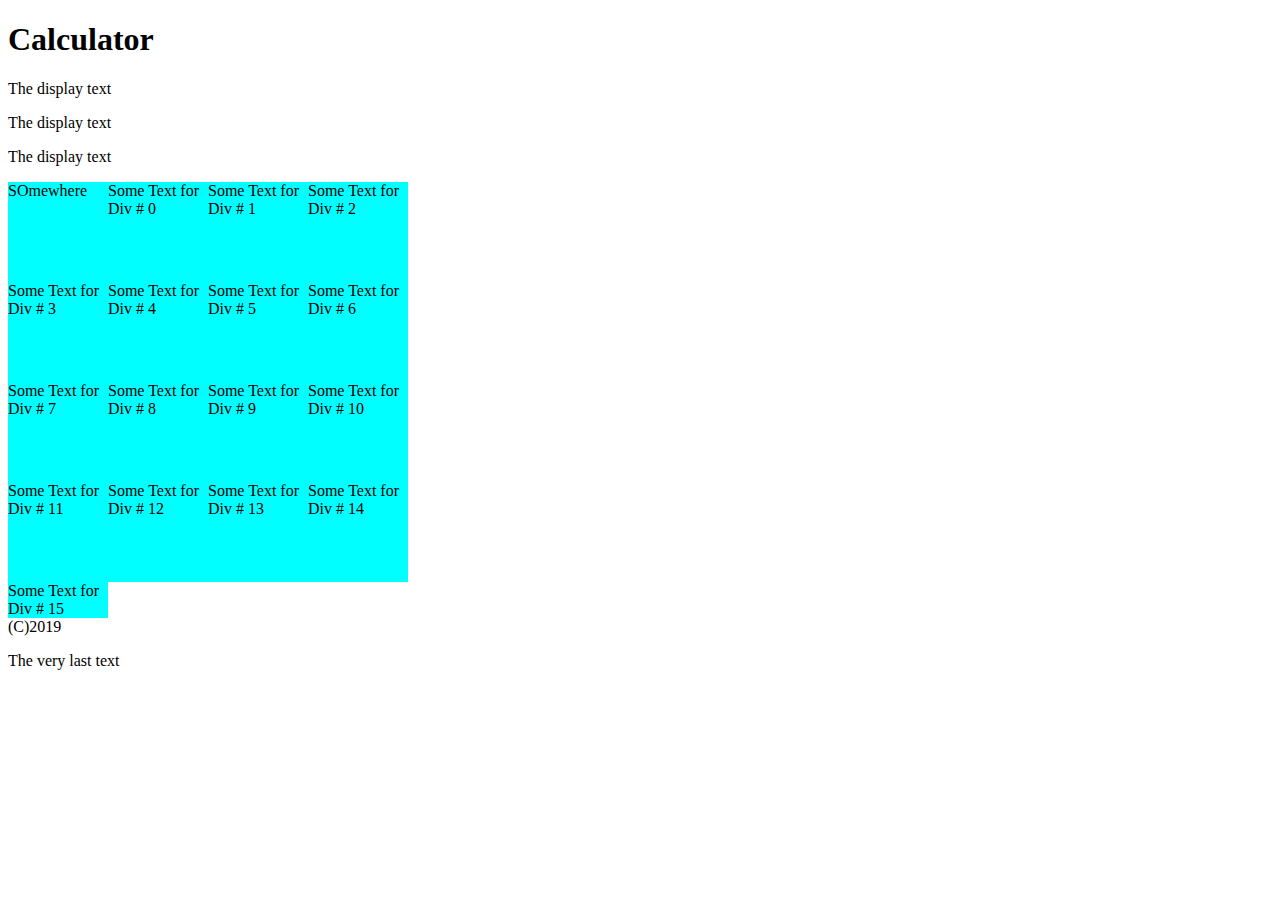
==== index.html @ 273687af "Adding Children to body and other elements" ====
<!DOCTYPE html>
<html lang="en">
<head>
    <meta charset="UTF-8">
    <meta name="viewport" content="width=device-width, initial-scale=1.0">
    <meta http-equiv="X-UA-Compatible" content="ie=edge">
    <link rel="shortcut icon" href="favicon.ico" type="image/x-icon">
    <title>Calculator</title>
    <link rel="stylesheet" href="styles/style.css">
    <script src="scripts/main.js" defer></script>
</head>
<body>
    <header>
        <h1>Calculator</h1>
    </header>
    <section class="display"></section>
    <section class="display"></section>
    <section class="display"></section>
    <main id="App">
        <div>SOmewhere</div>
    </main>
    <footer>(C)2019</footer>
</body>
</html>
---- styles/style.css ----
main {
    display: grid;
    grid-template: 100px 100px 100px 100px / 100px 100px 100px 100px;
}
div {
    background-color: aqua;
}
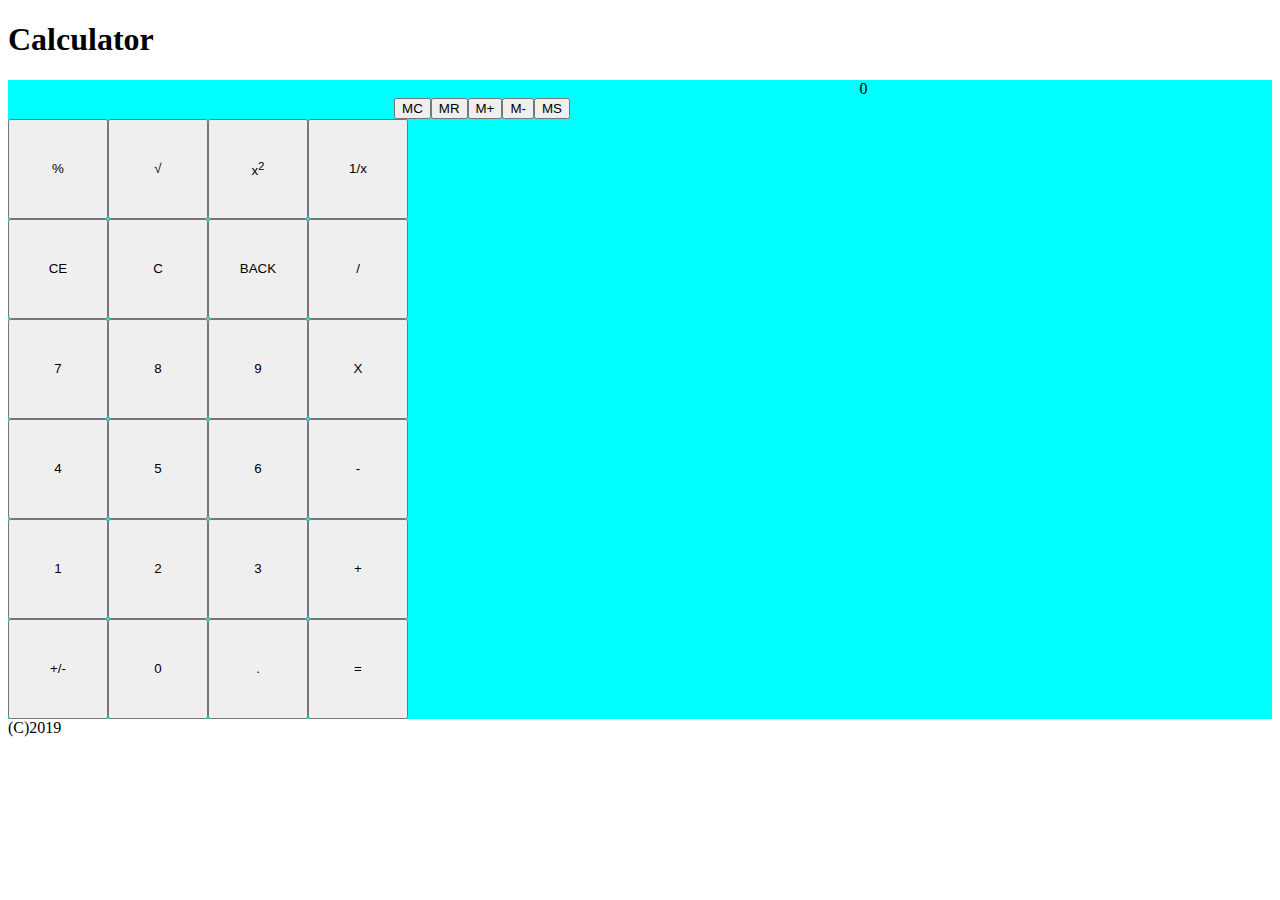
==== commit 1882146a: "Added Render and initial Setup" ====
--- a/index.html
+++ b/index.html
@@ -13,11 +13,45 @@
     <header>
         <h1>Calculator</h1>
     </header>
-    <section class="display"></section>
-    <section class="display"></section>
-    <section class="display"></section>
-    <main id="App">
-        <div>SOmewhere</div>
+    
+
+    <main>
+        <div class="" id="App">
+            <section class="display"></section>
+            <div class="memory">
+                <button class="m1">MC</button>
+                <button class="m2">MR</button>
+                <button class="m3">M+</button>
+                <button class="m4">M-</button>
+                <button class="m5">MS</button>
+            </div>
+            <div class="btn-container">
+                <button class="btn" id="key1">%</button>
+                <button class="btn" id="key2">&#x221a</button>
+                <button class="btn" id="key3">x<sup>2</sup></button>
+                <button class="btn" id="key4">1/x</button>
+                <button class="btn" id="key5">CE</button>
+                <button class="btn" id="key6">C</button>
+                <button class="btn" id="key7">BACK</button>
+                <button class="btn" id="key8">/</button>
+                <button class="btn" id="key9">7</button>
+                <button class="btn" id="key10">8</button>
+                <button class="btn" id="key11">9</button>
+                <button class="btn" id="key12">X</button>
+                <button class="btn" id="key13">4</button>
+                <button class="btn" id="key14">5</button>
+                <button class="btn" id="key15">6</button>
+                <button class="btn" id="key16">-</button>
+                <button class="btn" id="key17">1</button>
+                <button class="btn" id="key18">2</button>
+                <button class="btn" id="key19">3</button>
+                <button class="btn" id="key20">+</button>
+                <button class="btn" id="key21">+/-</button>
+                <button class="btn" id="key22">0</button>
+                <button class="btn" id="key23">.</button>
+                <button class="btn" id="key24">=</button>
+            </div>
+        </div>
     </main>
     <footer>(C)2019</footer>
 </body>
--- a/styles/style.css
+++ b/styles/style.css
@@ -1,6 +1,18 @@
-main {
+.display {
+    width: 68%;
+    text-align: right;
+}
+.memory {
+    width: 75%;
+    display: flex;
+    justify-content: center;
+}
+
+.btn-container {
+    width: 75%;
     display: grid;
-    grid-template: 100px 100px 100px 100px / 100px 100px 100px 100px;
+    grid-template-columns: 100px 100px 100px 100px;
+    grid-template-rows: repeat(6, 100px);
 }
 div {
     background-color: aqua;
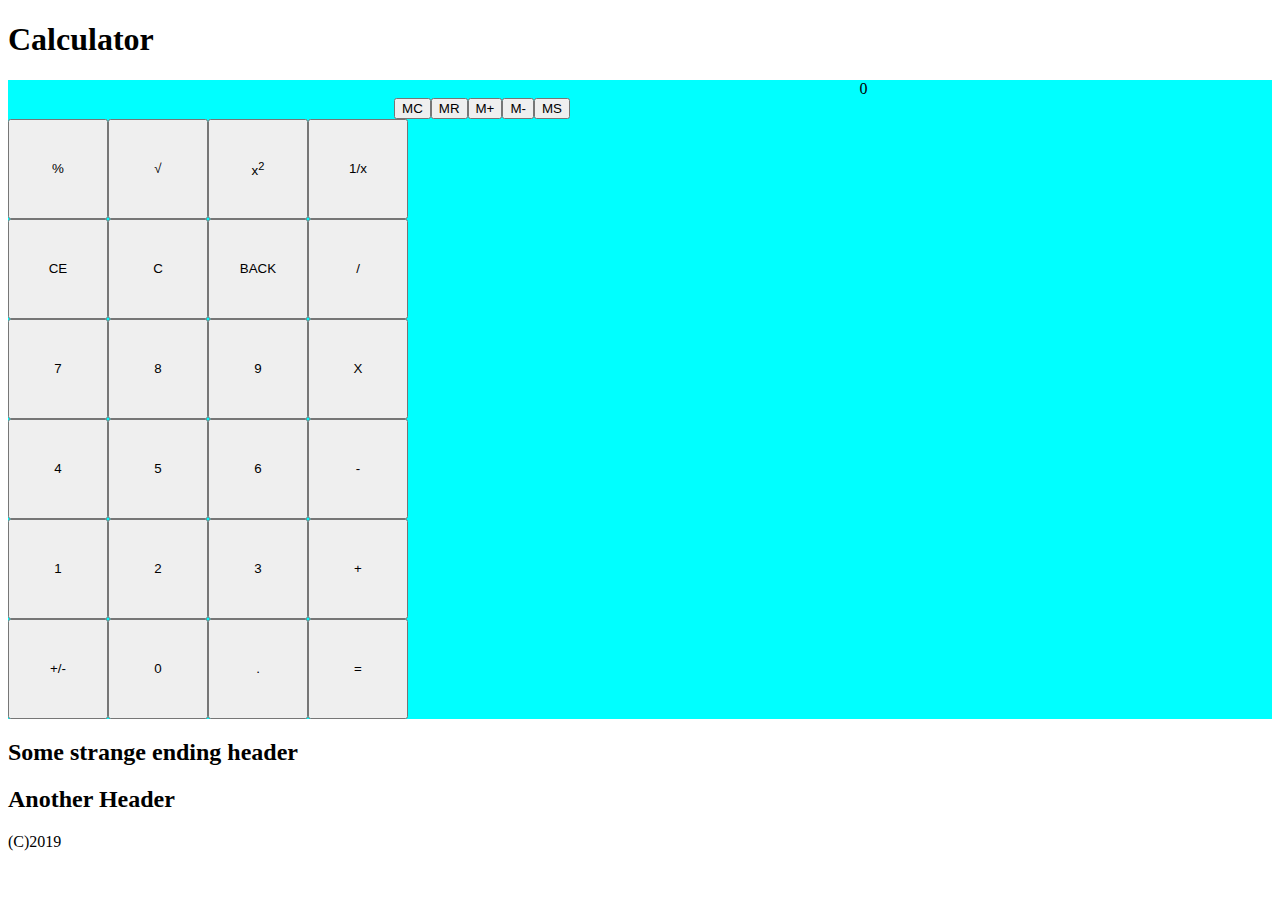
==== commit 36fa297c: "Added different listeners for showing bubbling" ====
--- a/index.html
+++ b/index.html
@@ -19,40 +19,42 @@
         <div class="" id="App">
             <section class="display"></section>
             <div class="memory">
-                <button class="m1">MC</button>
-                <button class="m2">MR</button>
-                <button class="m3">M+</button>
-                <button class="m4">M-</button>
-                <button class="m5">MS</button>
+                <button class="m1" id="mkey-MC">MC</button>
+                <button class="m2" id="mkey-MR">MR</button>
+                <button class="m3" id="mkey-M+">M+</button>
+                <button class="m4" id="mkey-M-">M-</button>
+                <button class="m5" id="mkey-MS">MS</button>
             </div>
             <div class="btn-container">
-                <button class="btn" id="key1">%</button>
-                <button class="btn" id="key2">&#x221a</button>
-                <button class="btn" id="key3">x<sup>2</sup></button>
-                <button class="btn" id="key4">1/x</button>
-                <button class="btn" id="key5">CE</button>
-                <button class="btn" id="key6">C</button>
-                <button class="btn" id="key7">BACK</button>
-                <button class="btn" id="key8">/</button>
-                <button class="btn" id="key9">7</button>
-                <button class="btn" id="key10">8</button>
-                <button class="btn" id="key11">9</button>
-                <button class="btn" id="key12">X</button>
-                <button class="btn" id="key13">4</button>
-                <button class="btn" id="key14">5</button>
-                <button class="btn" id="key15">6</button>
-                <button class="btn" id="key16">-</button>
-                <button class="btn" id="key17">1</button>
-                <button class="btn" id="key18">2</button>
-                <button class="btn" id="key19">3</button>
-                <button class="btn" id="key20">+</button>
-                <button class="btn" id="key21">+/-</button>
-                <button class="btn" id="key22">0</button>
-                <button class="btn" id="key23">.</button>
-                <button class="btn" id="key24">=</button>
+                <button class="btn" id="key-%">%</button>
+                <button class="btn" id="key-SQRT">&#x221a</button>
+                <button class="btn" id="key-SQ">x<sup>2</sup></button>
+                <button class="btn" id="key-1/X">1/x</button>
+                <button class="btn" id="key-CE">CE</button>
+                <button class="btn" id="key-C">C</button>
+                <button class="btn" id="key-BACK">BACK</button>
+                <button class="btn" id="key-/">/</button>
+                <button class="btn" id="key-7">7</button>
+                <button class="btn" id="key-8">8</button>
+                <button class="btn" id="key-9">9</button>
+                <button class="btn" id="key-X">X</button>
+                <button class="btn" id="key-4">4</button>
+                <button class="btn" id="key-5">5</button>
+                <button class="btn" id="key-6">6</button>
+                <button class="btn" id="key-MINUS">-</button>
+                <button class="btn" id="key-1">1</button>
+                <button class="btn" id="key-2">2</button>
+                <button class="btn" id="key-3">3</button>
+                <button class="btn" id="key-PLUS">+</button>
+                <button class="btn" id="key-REV-SIGN">+/-</button>
+                <button class="btn" id="key-0">0</button>
+                <button class="btn" id="key-COMMA">.</button>
+                <button class="btn" id="key-EQUAL">=</button>
             </div>
         </div>
     </main>
+    <h2 onclick="alert('you clicked me');">Some strange ending header</h2>
+    <h2 onclick="onHeaderClick();">Another Header</h2>
     <footer>(C)2019</footer>
 </body>
 </html>
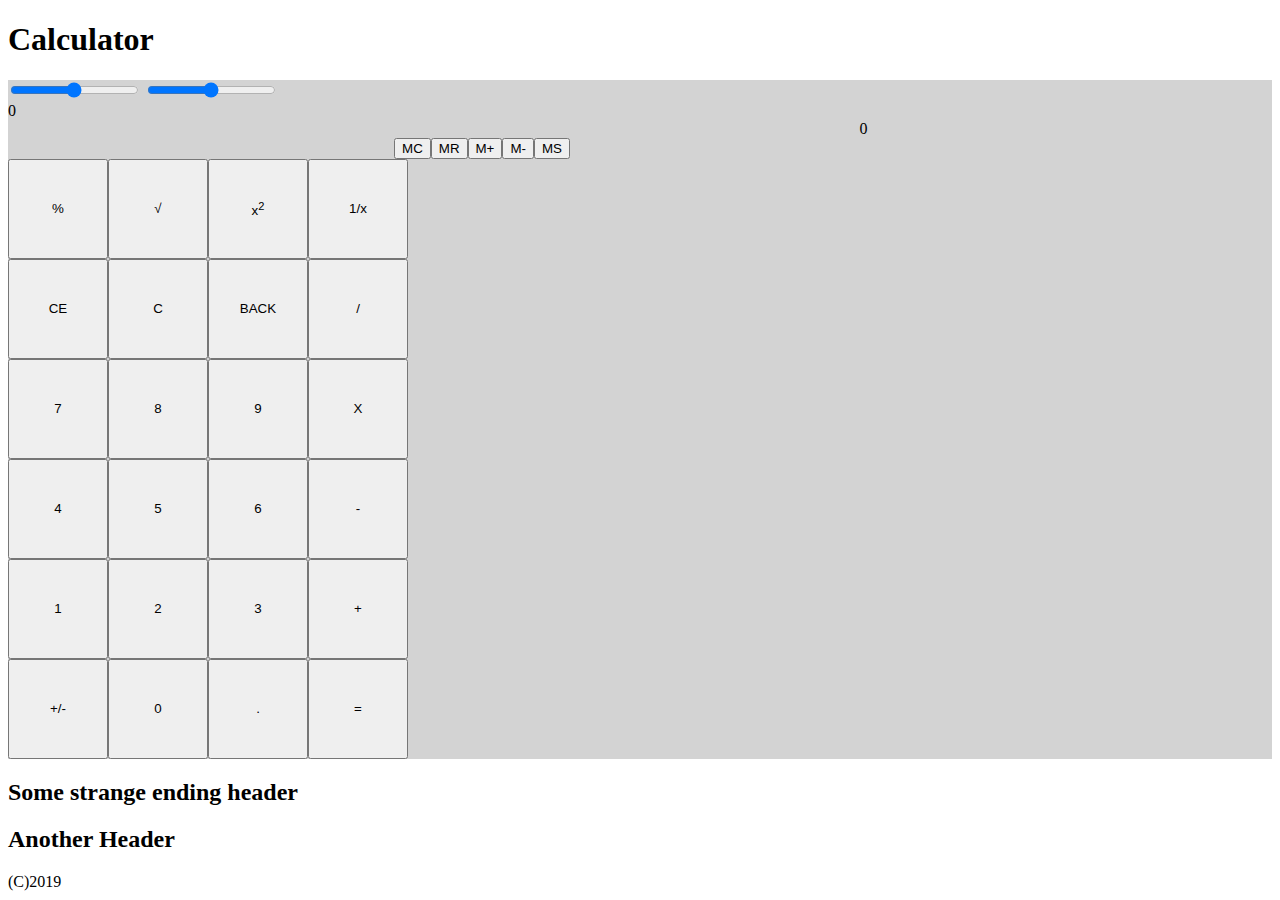
==== commit f351e2a0: "Slider Control" ====
--- a/index.html
+++ b/index.html
@@ -17,6 +17,11 @@
 
     <main>
         <div class="" id="App">
+            <div class="slidecontainer">
+                <input type="range" min="1" max="100" value="50" class="slider" id="myRange">
+                <input type="range" min="1" max="100" value="50" class="slider" id="myRange2">
+            </div>
+            <section id="sliderOutput">0</section>
             <section class="display"></section>
             <div class="memory">
                 <button class="m1" id="mkey-MC">MC</button>
--- a/styles/style.css
+++ b/styles/style.css
@@ -15,5 +15,5 @@
     grid-template-rows: repeat(6, 100px);
 }
 div {
-    background-color: aqua;
+    background-color: lightgray;
 }